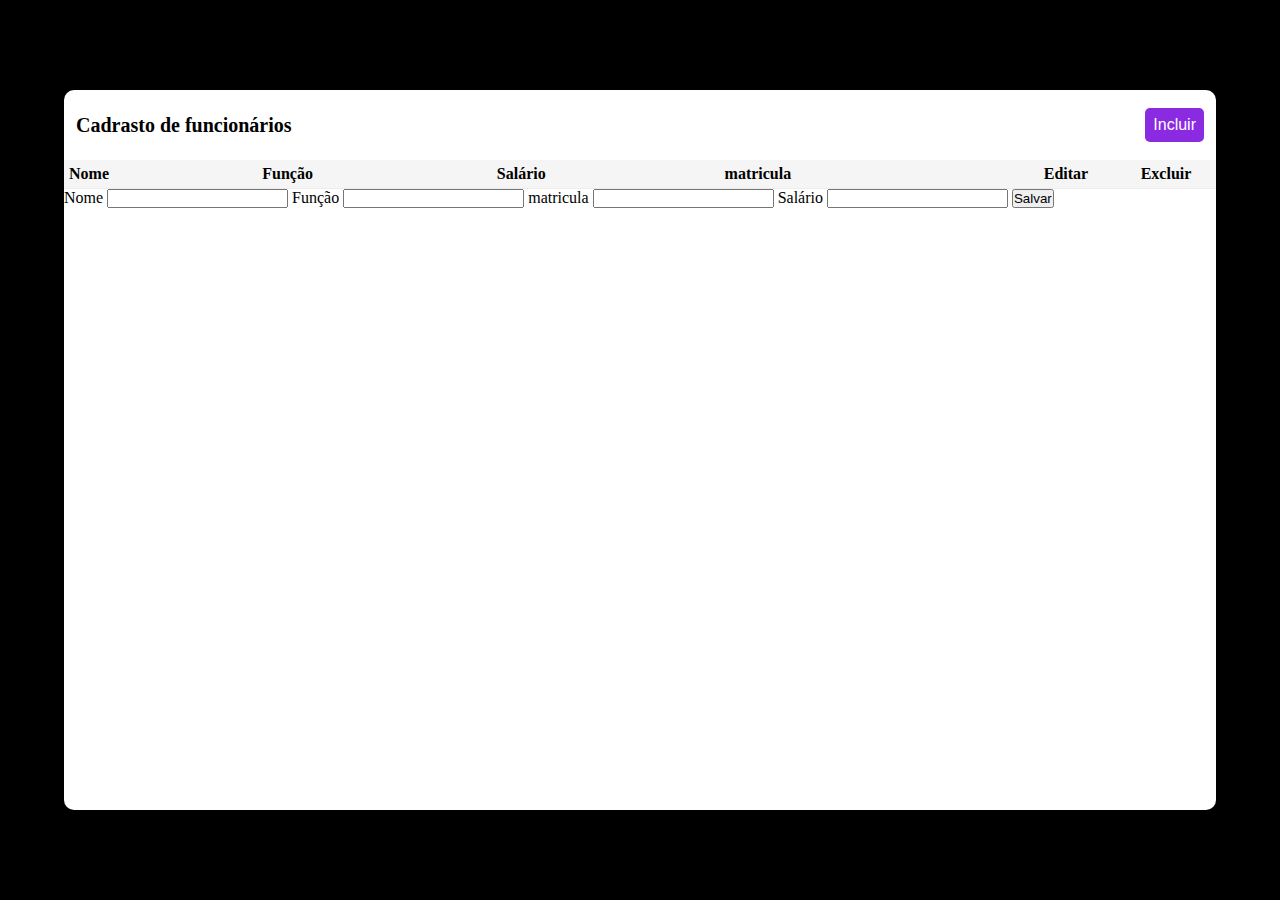
==== projeto pratico/index.html @ 44f46144 "FuncionaCRUD" ====
<!DOCTYPE html>
<html lang="en">
<head>
    <meta charset="UTF-8">
    <meta name="viewport" content="width=device-width, initial-scale=1.0">
    <title>Crud</title>
    <link rel="stylesheet" href="style.css">
    <link  href="https//unpkg.com/boxicons@2.1.1/css/boxicons.min.css" rel="stylesheet">
</head>

<body>
    <div class="container">
    <div class="header">
        <span> Cadrasto de funcionários</span>
        <button onclick="openModal()" id="new"> Incluir</i></button>
    </div>

    <div class="divtable">
        <table>
            <thead>
            <tr>
                <th>Nome</th>
                <th>Função</th>
                <th> Salário</th>
                <th>matricula</th>
                <th class="acao"> Editar</th>
                <th class="acao"> Excluir</th>

            </tr>

            </thead>
            <tbody>

            </tbody>

        </table>
        </div>
        <div class="modal-container">
            <div class="modal">
                <form>

                    <label for="m-nome">Nome</label>
                    <input  id="m-funcao" type="text" required>

                    <label for="m-funcao">Função</label>
                    <input  id="m-funcao" type="text" required>
                     
                    <label for="m-matricula">matricula</label>
                    <input  id="m-matricula" type="number" required>

                    <label for="m-salario">Salário</label>
                    <input  id="m-salario" type="text" required>
                    <button id="brnsalvar">Salvar</button>

                </form>

                </div>
                </div>

                <script src="script.js"></script>


                              
                </form>
    
</body>
</html>
---- projeto pratico/style.css ----
* {
    margin: 0;
    padding: 0;
    box-sizing: border-box;
    font-family: 'Poppins' sans-serif;
}

body {
    width: 100vw;
    height: 100vh;
    display: flex;
    align-items: center;
    justify-content: center;
    background-color: black;
}

button {
    cursor: pointer;
}
.container {
    width: 90%;
    height: 80%;
    border-radius: 10px;
    background: white;
}

.header {
    min-height: 70px;
    display: flex;
    align-items: center;
    justify-content: space-between;
    margin: auto 12px;
}
.header span {
    font-weight: 900;
    font-size: 20px;
    word-break: break-all;
}

#new {
    font-size: 16px;
    padding: 8px;
    border-radius: 5px;
    border: none;
    color: white;
    background-color: blueviolet;
}

.divTable { 
    padding: 10px;
    width: auto;
    height: inherit;
    overflow: auto;

}
.divTable::-webkit-scrollbar {
    width: 12px;
    background-color: whitesmoke;
}
.divTable::-webkit-scrollbar-thumb {
    border: 10px;
    background-color: darkgrey;
}

.divTable::-webkit-scrollbar-thumb {
    border-radius: 10px;
    background-color: darkgray;
}

table {
    width: 100%;
    border-spacing: 10px;
    word-break: break-all;
    border-collapse: collapse;
}

thead {
    background-color: whitesmoke;
}

tr {
    border-bottom: 1px solid rgb(238, 235, 235) !important;
}


tbody tr td {
    vertical-align: text-top;
    padding: 6px;
    margin: 50px;
}

thead tr th {
    padding: 5px;
    text-align: start;
    margin-bottom: 50px;
}

tbody tr {
    margin-bottom: 50px;
}
thead tr th.acao {
    width: 100px!important;
    text-align: center;
}

tbody tr td.acao {
    text-align: center;
}

@media (max-width: 700px; ) { 
body {
    font-size: 10px;
}
.header span {
    font-size: 10px;
}

#new {
    padding: 5px;
    font-size: 10px;
}

thead tr th.acao {
    width: auto!important;
}
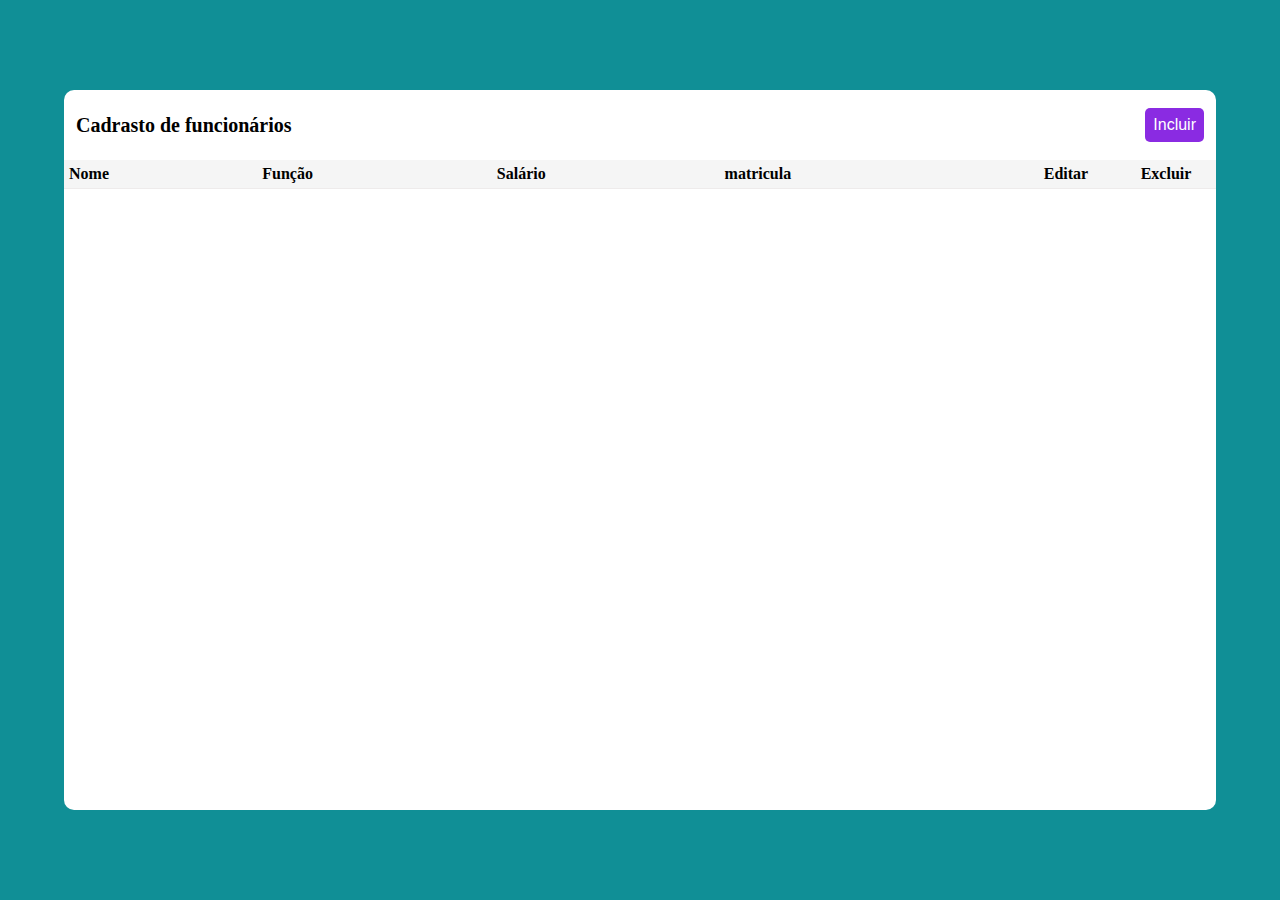
==== commit 98702f20: "atualizando o idioma" ====
--- a/projeto pratico/index.html
+++ b/projeto pratico/index.html
@@ -1,5 +1,5 @@
 <!DOCTYPE html>
-<html lang="en">
+<html lang="pt-br">
 <head>
     <meta charset="UTF-8">
     <meta name="viewport" content="width=device-width, initial-scale=1.0">
--- a/projeto pratico/style.css
+++ b/projeto pratico/style.css
@@ -1,3 +1,4 @@
+@import url("https://fonts.googleapis.com/css2?family=Poppins:ital,wght@0,100;0,200;0,300;0,400;0,500;0,600;0,700;0,800;0,900;1,100;1,200;1,300;1,400;1,500;1,600;1,700;1,800;1,900&display=swap");
 
 * {
     margin: 0;
@@ -12,12 +13,13 @@
     display: flex;
     align-items: center;
     justify-content: center;
-    background-color: black;
+    background-color: #108f96;
 }
 
 button {
     cursor: pointer;
 }
+
 .container {
     width: 90%;
     height: 80%;
@@ -32,6 +34,7 @@
     justify-content: space-between;
     margin: auto 12px;
 }
+
 .header span {
     font-weight: 900;
     font-size: 20px;
@@ -47,17 +50,19 @@
     background-color: blueviolet;
 }
 
-.divTable { 
+.divTable {
     padding: 10px;
     width: auto;
     height: inherit;
     overflow: auto;
 
 }
+
 .divTable::-webkit-scrollbar {
     width: 12px;
     background-color: whitesmoke;
 }
+
 .divTable::-webkit-scrollbar-thumb {
     border: 10px;
     background-color: darkgrey;
@@ -99,8 +104,9 @@
 tbody tr {
     margin-bottom: 50px;
 }
+
 thead tr th.acao {
-    width: 100px!important;
+    width: 100px !important;
     text-align: center;
 }
 
@@ -108,20 +114,111 @@
     text-align: center;
 }
 
-@media (max-width: 700px; ) { 
-body {
-    font-size: 10px;
-}
-.header span {
-    font-size: 10px;
-}
-
-#new {
-    padding: 5px;
-    font-size: 10px;
-}
-
-thead tr th.acao {
-    width: auto!important;
-}
-
+@media (max-width: 700px) {
+    body {
+        font-size: 10px;
+    }
+
+    .header span {
+        font-size: 10px;
+    }
+
+    #new {
+        padding: 5px;
+        font-size: 10px;
+    }
+
+    thead tr th.acao {
+        width: auto !important;
+    }
+
+    td button i {
+        font-size: 20px !important;
+    }
+
+    td button i:first-child {
+        margin-right: 0;
+    }
+
+    .modal label {
+        font-size: 12px !important;
+    }
+}
+
+.modal-container {
+    width: 100vw;
+    height: 100vh;
+    position: fixed;
+    top: 0;
+    left: 0;
+    background-color: #069fff;
+    display: none;
+    z-index: 999;
+    align-items: center;
+    justify-content: center;
+}
+
+.modal {
+    display: flex;
+    flex-direction: column;
+    align-items: center;
+    padding: 40px;
+    background-color: white;
+    border-radius: 10px;
+    width: 50%;
+}
+
+.modal label {
+    font-size: 14px;
+    width: 100%;
+}
+
+.modal input {
+    width: 100%;
+    outline: none;
+    padding: 5px 10px;
+    width: 100%;
+    margin-bottom: 20px;
+    border-bottom: none;
+    border-top: none;
+    border-right: none;
+    border-left: none;
+}
+
+.modal button {
+    width: 100%;
+    margin: 10px auto;
+    outline: none;
+    border-radius: 20px;
+    padding: 5px 10px;
+    width: 100%;
+    border: none;
+    background-color: rgb(57, 57, 226);
+    color: white;
+}
+
+.active .modal {
+    animation: modal .4s;
+}
+
+@keyframes modal {
+    from {
+        opacity: 1;
+        transform: translate3d(0, 0, 0);
+    }
+}
+
+td button {
+    border: none;
+    outline: none;
+    background: transparent;
+}
+
+td button i {
+    font-size: 25px;
+}
+
+
+td button i:first-child {
+    margin-right: 10px;
+}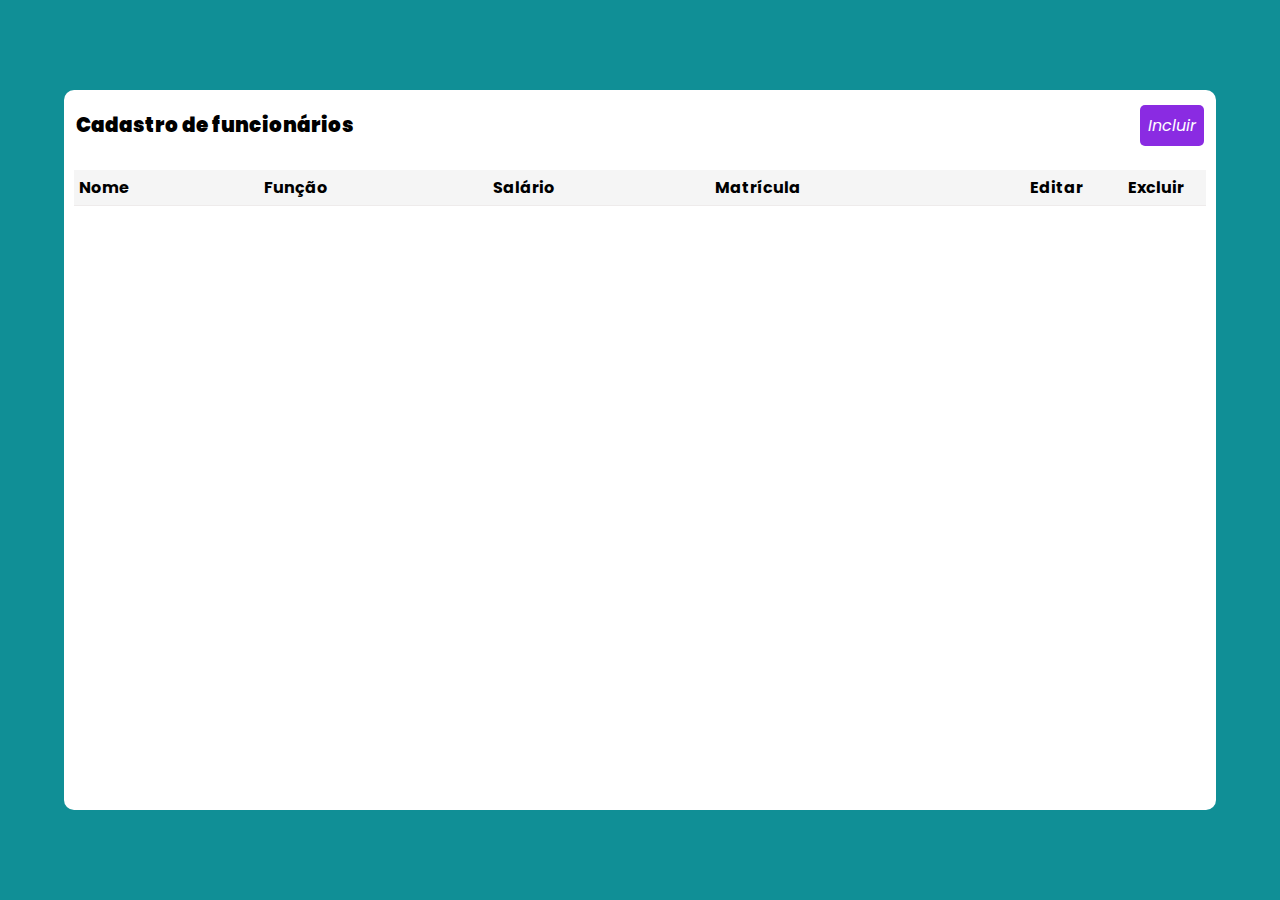
==== commit 71b070c3: "tratando erros" ====
--- a/projeto pratico/index.html
+++ b/projeto pratico/index.html
@@ -5,63 +5,52 @@
     <meta name="viewport" content="width=device-width, initial-scale=1.0">
     <title>Crud</title>
     <link rel="stylesheet" href="style.css">
-    <link  href="https//unpkg.com/boxicons@2.1.1/css/boxicons.min.css" rel="stylesheet">
+    <link href="https://unpkg.com/boxicons@2.1.1/css/boxicons.min.css" rel="stylesheet">
 </head>
 
 <body>
     <div class="container">
-    <div class="header">
-        <span> Cadrasto de funcionários</span>
-        <button onclick="openModal()" id="new"> Incluir</i></button>
-    </div>
+        <div class="header">
+            <span> Cadastro de funcionários</span>
+            <button onclick="openModal()" id="new">  <i>Incluir</i></button>
+        </div>
 
-    <div class="divtable">
-        <table>
-            <thead>
-            <tr>
-                <th>Nome</th>
-                <th>Função</th>
-                <th> Salário</th>
-                <th>matricula</th>
-                <th class="acao"> Editar</th>
-                <th class="acao"> Excluir</th>
+        <div class="divTable">
+            <table>
+                <thead>
+                <tr>
+                    <th>Nome</th>
+                    <th>Função</th>
+                    <th>Salário</th>
+                    <th>Matrícula</th>
+                    <th class="acao">Editar</th>
+                    <th class="acao">Excluir</th>
+                </tr>
+                </thead>
+                <tbody>
 
-            </tr>
-
-            </thead>
-            <tbody>
-
-            </tbody>
-
-        </table>
+                </tbody>
+            </table>
         </div>
         <div class="modal-container">
             <div class="modal">
                 <form>
-
                     <label for="m-nome">Nome</label>
-                    <input  id="m-funcao" type="text" required>
+                    <input id="m-nome" type="text" required>
 
                     <label for="m-funcao">Função</label>
-                    <input  id="m-funcao" type="text" required>
+                    <input id="m-funcao" type="text" required>
                      
-                    <label for="m-matricula">matricula</label>
-                    <input  id="m-matricula" type="number" required>
+                    <label for="m-matricula">Matrícula</label>
+                    <input id="m-matricula" type="number" required>
 
                     <label for="m-salario">Salário</label>
-                    <input  id="m-salario" type="text" required>
+                    <input id="m-salario" type="text" required>
                     <button id="brnsalvar">Salvar</button>
-
                 </form>
-
-                </div>
-                </div>
-
-                <script src="script.js"></script>
-
-
-                              
-                </form>
-    
+            </div>
+        </div>
+    </div>
+    <script src="script.js"></script>
 </body>
-</html>+</html>
--- a/projeto pratico/style.css
+++ b/projeto pratico/style.css
@@ -4,7 +4,7 @@
     margin: 0;
     padding: 0;
     box-sizing: border-box;
-    font-family: 'Poppins' sans-serif;
+    font-family: 'Poppins', sans-serif; /* Corrigido para adicionar a fonte */
 }
 
 body {
@@ -55,7 +55,6 @@
     width: auto;
     height: inherit;
     overflow: auto;
-
 }
 
 .divTable::-webkit-scrollbar {
@@ -87,7 +86,6 @@
 tr {
     border-bottom: 1px solid rgb(238, 235, 235) !important;
 }
-
 
 tbody tr td {
     vertical-align: text-top;
@@ -218,7 +216,6 @@
     font-size: 25px;
 }
 
-
 td button i:first-child {
     margin-right: 10px;
-}+}
